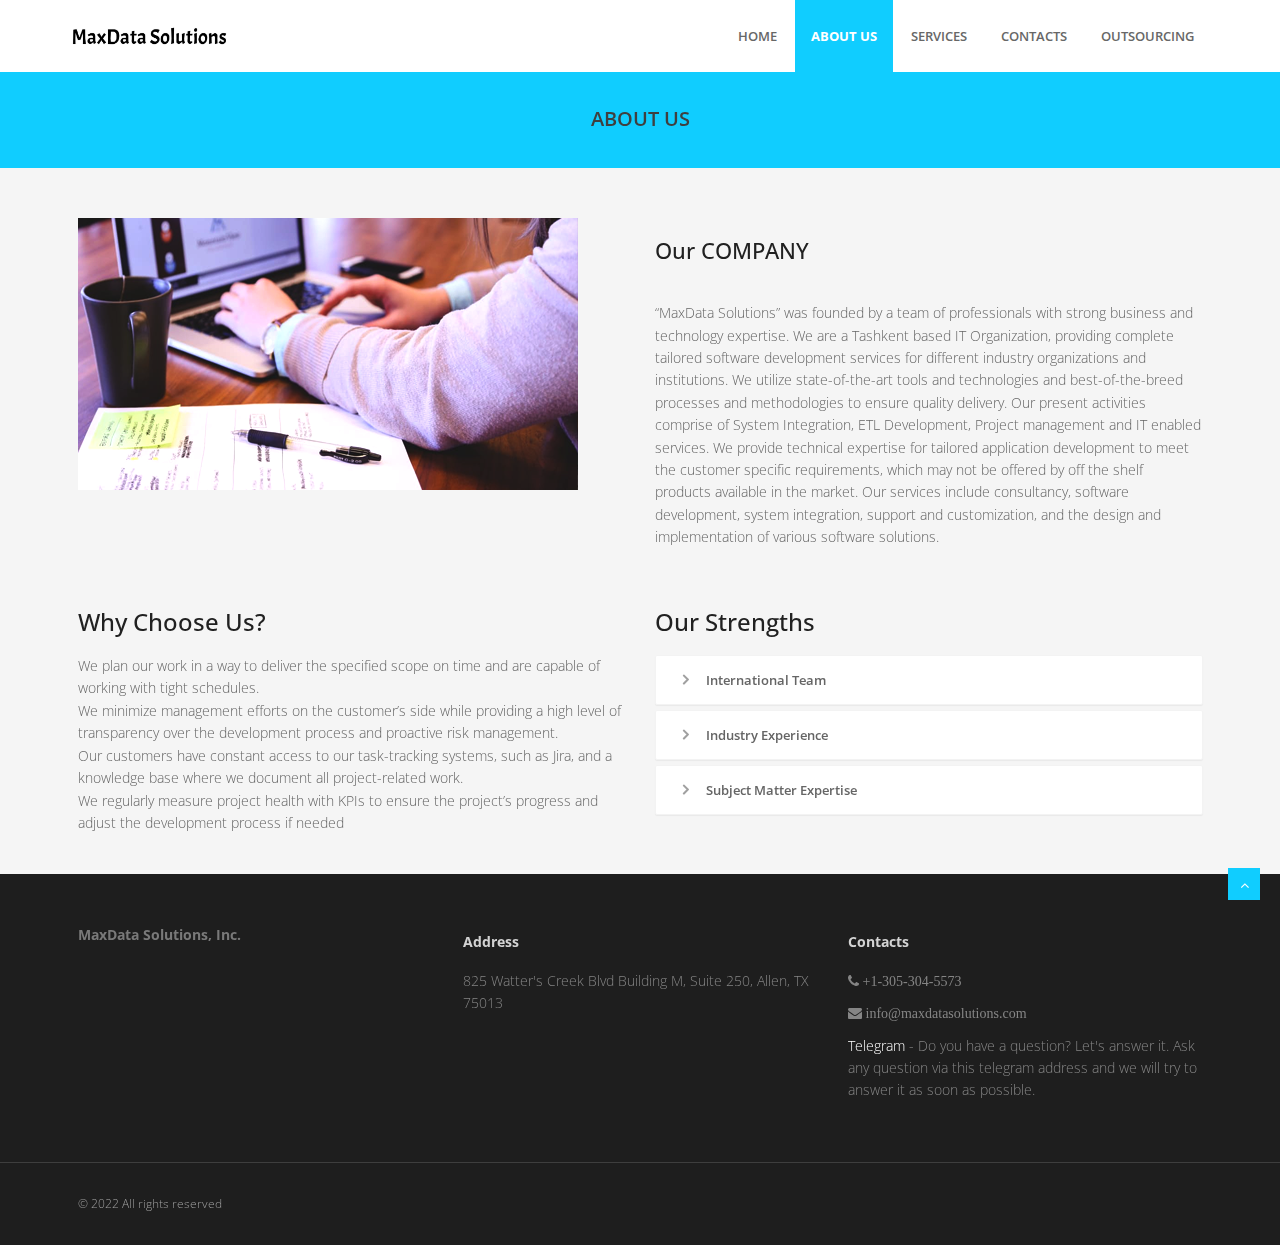
==== about.html @ 177ff63b "first commit" ====
<!DOCTYPE html>

<head>

    <meta charset="utf-8">
    <meta name="viewport" content="width=device-width, initial-scale=1, maximum-scale=1">
    <meta http-equiv="X-UA-Compatible" content="IE=edge">

    <title>About Us | MaxData Solutions </title>
    <meta name="description" content="">
    <meta property="og:type" content="website">
    <meta property="og:site_name" content="MaxData Solutions, Inc.">
    <!-- <meta property="og:url" content="https://maab.uz"> -->
    <meta property="og:title" content="Home">
    <meta property="og:description" content="">
    <!-- <meta property="og:image" content="https://maab.uz/logo.png"> -->

    <!-- <link href="/favicon.png" rel="shortcut icon" type="image/vnd.microsoft.icon"> -->

    <!--css libs-->
    <link href="https://fonts.googleapis.com/icon?family=Material+Icons" rel="stylesheet">
    <link rel="stylesheet" href="/assets/materialize/css/materialize.min.css" media="screen,projection" />
    <link href="/assets/css/bootstrap.min.css" rel="stylesheet" />
    <link href="/assets/css/fancybox/jquery.fancybox.css" rel="stylesheet">
    <link href="/assets/css/flexslider.css" rel="stylesheet" />
    <link href="/assets/css/style.css" rel="stylesheet" />
    <link href="/assets/css/global.css@version=1.0.1" rel="stylesheet" />
    <!--/css libs-->

    <script src="/assets/js/jquery.js"></script>
    <!-- HTML5 Shim and Respond.js IE8 support of HTML5 elements and media queries -->
    <!--[if lt IE 9]>
<script src="/vendor/js/html5shiv.js"></script>
<script src="/vendor/js/respond.min.js"></script>
<![endif]-->

</head>

<body>
    <div id="wrapper" class="home-page">
        <!-- start header -->
        <header>
            <div class="navbar navbar-default navbar-static-top">
                <div class="container">
                    <div class="navbar-header">
                        <button type="button" class="navbar-toggle" data-toggle="collapse" data-target=".navbar-collapse">
          <span class="icon-bar"></span>
          <span class="icon-bar"></span>
          <span class="icon-bar"></span>
        </button>
                        <a class="navbar-brand" href="/">
                            <img src="/logo.jpg" width="160px" alt="MaxData Solutions, Inc." />
                        </a>
                    </div>
                    <div class="navbar-collapse collapse ">


                        <ul class="nav navbar-nav main-menu">
                            <li class=""><a href="/">Home</a></li>

                            <li class=" active">
                                <a href="about.html">About us  </a>
                            </li>

                            <li class=" ">
                                <a href="services.html">Services  </a>
                            </li>

                            <li class=" ">
                                <a href="contacts.html">Contacts  </a>
                            </li>
                            <li class=" ">
                                <a href="outsourcing.html">Outsourcing  </a>
                            </li>
                        </ul>

                    </div>
                </div>
            </div>
        </header>
        <!-- end header -->

        <section id="inner-headline">
            <div class="container">
                <div class="row">
                    <div class="col-lg-12">
                        <h2 class="pageTitle">About us</h2>
                    </div>
                </div>
            </div>
        </section>
        <section id="content">
            <section class="section-padding">
                <div class="container">
                    <div class="row showcase-section">
                        <div class="col-md-6">
                            <img src="/assets/img/dev1.png" alt="showcase image">
                        </div>
                        <div class="col-md-6">
                            <div class="about-text">
                                <h3>Our COMPANY</span>
                                </h3>
                                <p>&ldquo;MaxData Solutions&rdquo; was founded by a team of professionals with strong business and technology expertise. We are a Tashkent based IT Organization, providing complete tailored software development services for
                                    different industry organizations and institutions. We utilize state-of-the-art tools and technologies and best-of-the-breed processes and methodologies to ensure quality delivery. Our present activities comprise of
                                    System Integration, ETL Development, Project management and IT enabled services. We provide technical expertise for tailored application development to meet the customer specific requirements, which may not be offered
                                    by off the shelf products available in the market. Our services include consultancy, software development, system integration, support and customization, and the design and implementation of various software solutions.</p>
                            </div>
                        </div>
                    </div>
                </div>
            </section>
            <div class="container">
                <div class="about">
                    <div class="row">
                        <div class="col-md-6">
                            <!-- Heading and para -->
                            <div class="block-heading-two">
                                <h3><span>Why Choose Us?</span></h3>
                            </div>
                            <ul class="list">
                                <li>We plan our work in a way to deliver the specified scope on time and are capable of working with tight schedules.</li>
                                <li>We minimize management efforts on the customer’s side while providing a high level of transparency over the development process and proactive risk management.</li>
                                <li>Our customers have constant access to our task-tracking systems, such as Jira, and a knowledge base where we document all project-related work.</li>
                                <li>We regularly measure project health with KPIs to ensure the project’s progress and adjust the development process if needed</li>
                            </ul>
                        </div>
                        <div class="col-md-6">
                            <div class="block-heading-two">
                                <h3><span>Our Strengths</span></h3>
                            </div>
                            <!-- Accordion starts -->
                            <div class="panel-group" id="accordion-alt3">
                                <!-- Panel. Use "panel-XXX" class for different colors. Replace "XXX" with color. -->
                                <div class="panel">
                                    <!-- Panel heading -->
                                    <div class="panel-heading">
                                        <h4 class="panel-title">
                                            <a data-toggle="collapse" data-parent="#accordion-alt0" href="#collapseOne-alt0">
                                                <i class="fa fa-angle-right"></i> International Team </a>
                                        </h4>
                                    </div>
                                    <div id="collapseOne-alt0" class="panel-collapse collapse">
                                        <!-- Panel body -->
                                        <div class="panel-body">
                                            By having a team that is spread across time zones, with a technology that allows us to work flexibly, we can help you to make your company more responsive and agile, which will not only enhance your reputation for good service but could also allow you
                                            to capitalize on opportunities much quicker. </div>
                                    </div>
                                </div>
                                <div class="panel">
                                    <!-- Panel heading -->
                                    <div class="panel-heading">
                                        <h4 class="panel-title">
                                            <a data-toggle="collapse" data-parent="#accordion-alt1" href="#collapseOne-alt1">
                                                <i class="fa fa-angle-right"></i> Industry Experience </a>
                                        </h4>
                                    </div>
                                    <div id="collapseOne-alt1" class="panel-collapse collapse">
                                        <!-- Panel body -->
                                        <div class="panel-body">
                                            Our experienced business intelligence team come from a diverse range of industries. Our combined knowledge can guide you through your data evolution in your specific industry. The value of our solutions, across many industries, will help you to achieve
                                            your business goals faster and more cost-effectively </div>
                                    </div>
                                </div>
                                <div class="panel">
                                    <!-- Panel heading -->
                                    <div class="panel-heading">
                                        <h4 class="panel-title">
                                            <a data-toggle="collapse" data-parent="#accordion-alt2" href="#collapseOne-alt2">
                                                <i class="fa fa-angle-right"></i> Subject Matter Expertise </a>
                                        </h4>
                                    </div>
                                    <div id="collapseOne-alt2" class="panel-collapse collapse">
                                        <!-- Panel body -->
                                        <div class="panel-body">
                                            It’s important that you seek advice from the right subject matter experts. “MAAB INNOVATION” consultants have the experience and the ability to process, analyze, and articulate solutions to your problems. They are credible, personable and genuinely passionate
                                            about your business intelligence needs. </div>
                                    </div>
                                </div>
                            </div>
                            <!-- Accordion ends -->
                        </div>
                    </div>
                </div>
            </div>
        </section>

        <footer>
            <div class="container">
                <div class="row">
                    <div class="col-sm-4">
                        <div class="widget">
                            <address>
  <strong>MaxData Solutions, Inc.</strong><br>
</address>
                        </div>
                    </div>
                    <div class="col-sm-4">
                        <div class="widget">
                            <h5 class="widgetheading">Address</h5>
                            <p>825 Watter's Creek Blvd Building M, Suite 250, Allen, TX 75013</p>
                        </div>
                    </div>
                    <div class="col-sm-4">
                        <div class="widget">
                            <h5 class="widgetheading">Contacts</h5>
                            <p><i class="fa fa-phone"> +1-305-304-5573 </i></p>
                            <p><i class="fa fa-envelope"> info@maxdatasolutions.com </i></p>
                            <p><a href="https://telegram.me/maab_uz">Telegram</a> - Do you have a question? Let's answer it. Ask any question via this telegram address and we will try to answer it as soon as possible.</p>
                        </div>
                    </div>
                </div>
            </div>
            <div id="sub-footer">
                <div class="container">
                    <div class="row">
                        <div class="col-lg-12">
                            <div class="copyright">
                                <p>
                                    <span>&copy; 2022 All rights reserved</span>
                                </p>
                            </div>
                        </div>
                    </div>
                </div>
            </div>
        </footer>

        <!-- custom javascript code or any html -->
    </div>
    <a href="#" class="scrollup waves-effect waves-dark"><i class="fa fa-angle-up active"></i></a>
    <script src="/assets/js/jquery.easing.1.3.js"></script>
    <script src="/assets/materialize/js/materialize.min.js"></script>
    <script src="/assets/js/bootstrap.min.js"></script>
    <script src="/assets/js/jquery.fancybox.pack.js"></script>
    <script src="/assets/js/jquery.fancybox-media.js"></script>
    <script src="/assets/js/jquery.flexslider.js"></script>
    <script src="/assets/js/animate.js"></script>
    <!-- Vendor Scripts -->
    <script src="/assets/js/modernizr.custom.js"></script>
    <script src="/assets/js/jquery.isotope.min.js"></script>
    <script src="/assets/js/jquery.magnific-popup.min.js"></script>
    <script src="/assets/js/animate.js"></script>
    <script src="/assets/js/custom.js"></script>
    <script src="/vendor/form.min.js"></script>
    <script src="/assets/js/main.js"></script>
</body>

</html>
---- assets/css/style.css ----
/*
Author URI: http://webthemez.com/
Note: Licence under Creative Commons Attribution 3.0  
-------------------------------------------------------*/

@import url('http://fonts.googleapis.com/css?family=Noto+Serif:400,400italic,700|Open+Sans:400,600,700');
@import url('font-awesome.css');
@import url('animate.css');
body {
    font-family: 'Open Sans', Arial, sans-serif;
    font-weight: 300;
    line-height: 1.6em;
    color: #656565;
    font-size: 1.4em;
    background: #f5f5f5;
}

a {
    color: #10cdff;
    text-decoration: none;
}

a:active {
    outline: 0;
}

.clear {
    clear: both;
}

h1,
h2 {
    font-weight: 600;
    line-height: 1.1em;
    color: #252525;
    margin-bottom: 20px;
    text-transform: uppercase;
}

h3,
h4,
h5,
h6 {
    line-height: 1.1em;
    color: #212121;
    margin-bottom: 20px;
}

input,
button,
select,
textarea {
    border-radius: 0px !important;
}

.timetable {
    background: #2ab975;
    padding: 5px 23px;
}

.timetable hr {
    color: #fff;
    padding-top: 29px;
    margin-bottom: 20px !important;
}

.timetable dl {
    color: #fff;
}

.timetable dt {
    color: #fff;
}

.timetable dd {
    color: #fff;
}

#wrapper {
    width: 100%;
    margin: 0;
    padding: 0;
}

ul.withArrow {}

ul.withArrow li {}

ul.withArrow li span {
    margin-right: 10px;
    font-weight: 700;
    color: #10cdff;
    border: 1px solid;
    padding: 4px 8px;
    font-size: 11px;
    border-radius: 50%;
    height: 20px;
    width: 20px;
}

.widget {
    color: #858585;
}

.row,
.row-fluid {
    margin-bottom: 30px;
}

.row .row,
.row-fluid .row-fluid {
    margin-bottom: 30px;
}

.row.nomargin,
.row-fluid.nomargin {
    margin-bottom: 0;
}

.about-image img {
    width: 100%;
}

img.img-polaroid {
    margin: 0 0 20px 0;
}

.img-box {
    max-width: 100%;
}

.navbar-default .navbar-toggle {
    border-color: #ddd;
    margin-top: 16px;
}


/*  Header
==================================== */

.topbar {
    background-color: #1e1e1e;
    padding: 0;
    /* color:#fff; */
}

.topbar .container .row {
    margin: 0;
    padding: 0;
}

.topbar .container .row .col-md-12 {
    padding: 0;
}

.topbar p {
    margin: 0;
    display: inline-block;
    font-size: 13px;
    color: #f1f6ff;
}

.topbar p>i {
    margin-right: 5px;
}

.topbar p:last-child {
    text-align: right;
}

header .navbar {
    margin-bottom: 0;
}

.topbar li.topbar {
    display: inline;
    padding-right: 18px;
    line-height: 52px;
    transition: all .3s linear;
}

.topbar li.topbar:hover {
    color: #1bbde8;
}

.topbar ul.info i {
    color: #10cdff;
    font-size: 16px;
    font-style: normal;
    margin-right: 8px;
    display: inline-block;
    position: relative;
    top: 4px;
}

.topbar ul.info span {
    /* line-height: 42px; */
    /* display: inline-block; */
}

.topbar ul.info li {
    float: right;
    padding-left: 30px;
    color: #b0b0b0;
    font-size: 13px;
    line-height: 44px;
}

.topbar ul.info i span {
    color: #aaa;
    font-size: 13px;
    font-family: "Rpboto", sans-serif;
    font-weight: 400;
    line-height: 50px;
    padding-left: 18px;
}

.navbar-default {
    border: none;
}

.navbar-brand {
    color: #222;
    text-transform: uppercase;
    font-size: 24px;
    font-weight: 700;
    line-height: 1em;
    letter-spacing: -1px;
    margin-top: 21px;
    padding: 0 0 0 15px;
}

.navbar-default .navbar-brand {
    color: #5e5e5e;
    font-size: 24px;
    text-transform: uppercase;
}

header .navbar-collapse ul.navbar-nav {
    float: right;
    margin-right: 0;
}

header .navbar {
    min-height: 70px;
    padding: 18px 0;
    background: #ffffff;
}

.home-page header .navbar-default {
    background: #fff;
    /* position: absolute; */
    width: 100%;
}

header .nav li a:hover,
header .nav li a:focus,
header .nav li.active a,
header .nav li.active a:hover,
header .nav li a.dropdown-toggle:hover,
header .nav li a.dropdown-toggle:focus,
header .nav li.active ul.dropdown-menu li a:hover,
header .nav li.active ul.dropdown-menu li.active a {
    -webkit-transition: all .3s ease;
    -moz-transition: all .3s ease;
    -ms-transition: all .3s ease;
    -o-transition: all .3s ease;
    transition: all .3s ease;
}

header .navbar-default .navbar-nav>.open>a,
header .navbar-default .navbar-nav>.open>a:hover,
header .navbar-default .navbar-nav>.open>a:focus {
    -webkit-transition: all .3s ease;
    -moz-transition: all .3s ease;
    -ms-transition: all .3s ease;
    -o-transition: all .3s ease;
    transition: all .3s ease;
}

header .navbar {
    min-height: 62px;
    padding: 0;
}

header .navbar-nav>li {
    padding-bottom: 12px;
    padding-top: 12px;
    padding: 0 !important;
}

header .navbar-nav>li>a {
    /* padding-bottom: 6px; */
    /* padding-top: 5px; */
    margin-left: 2px;
    line-height: 40px;
    font-weight: 700;
    -webkit-transition: all .3s ease;
    -moz-transition: all .3s ease;
    -ms-transition: all .3s ease;
    -o-transition: all .3s ease;
    transition: all .3s ease;
}

.services {}

.dishes {
    background: #10cdff;
    padding: 35px 0;
    color: #1b1b1b;
}

.dropdown-menu li a:hover {
    color: #fff !important;
    background: #10cdff !important;
}

header .nav .caret {
    border-bottom-color: #29448e;
    border-top-color: #29448e;
}

.navbar-default .navbar-nav>.active>a,
.navbar-default .navbar-nav>.active>a:hover,
.navbar-default .navbar-nav>.active>a:focus {
    background-color: #fff;
}

.navbar-default .navbar-nav>.open>a,
.navbar-default .navbar-nav>.open>a:hover,
.navbar-default .navbar-nav>.open>a:focus {
    background-color: #fff;
}

.dropdown-menu {
    box-shadow: none;
    border-radius: 0;
    border: none;
}

.dropdown-menu li:last-child {
    padding-bottom: 0 !important;
    margin-bottom: 0;
}

header .nav li .dropdown-menu {
    padding: 0;
}

header .nav li .dropdown-menu li a {
    line-height: 28px;
    padding: 3px 12px;
}


/* --- menu --- */

.flex-caption p {
    line-height: 22px;
    font-weight: 300;
    color: #ffffff;
    text-transform: capitalize;
}

header .navigation {
    float: right;
}

header ul.nav li {
    border: none;
    margin: 0;
}

header ul.nav li a {
    font-size: 13px;
    border: none;
    font-weight: 600;
    text-transform: uppercase;
}

header ul.nav li ul li a {
    font-size: 12px;
    border: none;
    font-weight: 300;
    text-transform: uppercase;
}

.navbar .nav>li>a {
    color: #676767;
    text-shadow: none;
    border: 1px solid rgba(255, 255, 255, 0) !important;
}

.navbar .nav a:hover {
    background: none;
    color: #2e8eda;
}

.navbar .nav>.active>a,
.navbar .nav>.active>a:hover {
    background: none;
    font-weight: 700;
}

.navbar .nav>.active>a:active,
.navbar .nav>.active>a:focus {
    background: none;
    outline: 0;
    font-weight: 700;
}

.navbar .nav li .dropdown-menu {
    z-index: 2000;
}

header ul.nav li ul {
    margin-top: 1px;
}

header ul.nav li ul li ul {
    margin: 1px 0 0 1px;
}

.dropdown-menu .dropdown i {
    position: absolute;
    right: 0;
    margin-top: 3px;
    padding-left: 20px;
}

.navbar .nav>li>.dropdown-menu:before {
    display: inline-block;
    border-right: none;
    border-bottom: none;
    border-left: none;
    border-bottom-color: none;
    content: none;
}

.navbar-default .navbar-nav>.active>a,
.navbar-default .navbar-nav>.active>a:hover,
.navbar-default .navbar-nav>.active>a:focus {
    color: #ffffff;
    background: #10cdff;
    border-radius: 0;
}

.navbar-default .navbar-nav>li>a:hover,
.navbar-default .navbar-nav>li>a:focus {
    color: #1a1a1a;
    background-color: transparent;
}

ul.nav li.dropdown a {
    z-index: 1000;
    display: block;
}

select.selectmenu {
    display: none;
}

.pageTitle {
    color: #fff;
    margin: 30px 0 3px;
    display: inline-block;
    font-size: 20px;
}

#banner {
    width: 100%;
    background: #000;
    position: relative;
    margin: 0;
    padding: 0;
}


/*  Sliders
==================================== */


/* --- flexslider --- */

#main-slider:before {
    content: '';
    width: 100%;
    height: 100%;
    background: rgba(0, 0, 0, 0.65);
    z-index: 1;
    position: absolute;
    background: rgba(30, 30, 30, 0.31);
}

.flex-direction-nav a {
    display: none;
}

.flexslider {
    padding: 0;
    background: #fff;
    position: relative;
    zoom: 1;
}

.flex-direction-nav .flex-prev {
    left: 0px;
}

.flex-direction-nav .flex-next {
    right: 0px;
}

.flex-caption {
    zoom: 1;
    bottom: 198px;
    background-color: transparent;
    color: #fff;
    margin: 0;
    padding: 2px 25px 0px 30px;
    /* position: absolute; */
    left: 0;
    text-align: center;
    margin: 0 auto;
    right: 0px;
    display: inline-block;
    bottom: 10%;
    width: 50%;
    right: 0 !important;
    border-radius: 15px 15px 0 0;
}

.flex-caption h3 {
    color: #fff;
    letter-spacing: 0px;
    margin-bottom: 8px;
    text-transform: uppercase;
    font-size: 70px;
    font-weight: 700;
}

.flex-caption p {
    margin: 12px 0 18px;
    font-size: 20px;
    font-weight: 400;
}

.skill-home {
    margin-bottom: 50px;
}

.c1 {
    border: #ed5441 1px solid;
    background: #ed5441;
}

.c2 {
    border: #24c4db 1px solid;
    background: #24c4db;
}

.c3 {
    border: #1891EC 1px solid;
    background: #1891EC;
}

.c4 {
    border: #609cec 1px solid;
    background: #609cec;
}

.skill-home .icons {
    padding: 38px;
    width: 94px;
    height: 94px;
    color: #fff;
    font-size: 42px;
    font-size: 38px;
    text-align: center;
    -ms-border-radius: 50%;
    -moz-border-radius: 50%;
    -webkit-border-radius: 50%;
    border-radius: 0;
    display: inline-table;
    border: 4px solid #efefef;
    color: #ff5722;
    background: transparent;
    border-radius: 50%;
    background: #ffffff;
}

.skill-home h2 {
    padding-top: 20px;
    font-size: 36px;
    font-weight: 700;
}

.testimonial-solid {
    padding: 50px 0 60px 0;
    margin: 0 0 0 0;
    background: #FFFFFF;
    text-align: center;
}

.testi-icon-area {
    text-align: center;
    position: absolute;
    top: -84px;
    margin: 0 auto;
    width: 100%;
}

.testi-icon-area .quote {
    padding: 15px 0 0 0;
    margin: 0 0 0 0;
    background: #ffffff;
    text-align: center;
    color: #1891EC;
    display: inline-table;
    width: 70px;
    height: 70px;
    -ms-border-radius: 50%;
    -moz-border-radius: 50%;
    -webkit-border-radius: 50%;
    border-radius: 50%;
    font-size: 42px;
    border: 1px solid #1891EC;
    display: none;
}

.testi-icon-area .carousel-inner {
    margin: 20px 0;
}

.carousel-indicators {
    bottom: -30px;
}

.text-center img {
    margin: auto;
}

.aboutUs {
    padding: 40px 0;
    background: #F2F2F2;
}

img.img-center {
    margin: 0 auto;
    display: block;
    max-width: 100%;
}

.home-about {
    padding: 60px 0 0px;
}

.home-about hr {
    padding: 0;
    margin: 0;
}

.home-about .info-box {}


/* Testimonial
----------------------------------*/

.testimonial-area {
    padding: 0 0 0 0;
    margin: 0;
    background: url(../img/low-poly01.jpg) fixed center center;
    background-size: cover;
    -webkit-background-size: cover;
    -moz-background-size: cover;
    -ms-background-size: cover;
}

.testimonial-solid p {
    color: #000000;
    font-size: 16px;
    line-height: 30px;
    font-style: italic;
}

section.hero-text {
    background: #F4783B;
    padding: 50px 0 50px 0;
    color: #fff;
}

section.hero-text h1 {
    color: #fff;
}


/* Clients
------------------------------------ */

#clients {
    padding: 60px 0;
}

#clients .client .img {
    height: 76px;
    width: 138px;
    cursor: pointer;
    -webkit-transition: box-shadow .1s linear;
    -moz-transition: box-shadow .1s linear;
    transition: box-shadow .1s linear;
}

#clients .client .img:hover {
    cursor: pointer;
    /*box-shadow: 0px 0px 2px 0px rgb(155, 155, 155);*/
    border-radius: 8px;
}

#clients .client .client1 {
    background: url("../img/client1.png") 0 -75px;
}

#clients .client .client1:hover {
    background-position: 1px 0px;
}

#clients .client .client2 {
    background: url("../img/client2.png") 0 -75px;
}

#clients .client .client2:hover {
    background-position: -1px 0px;
}

#clients .client .client3 {
    background: url("../img/client3.png") 0 -76px;
}

#clients .client .client3:hover {
    background-position: 0px 0px;
}


/* Content
==================================== */

#content {
    position: relative;
    /* background: #ffffff; */
    padding: 50px 0 0px 0;
}

.cta-text {
    text-align: center;
    margin-top: 10px;
}

.big-cta .cta {
    margin-top: 10px;
}

.box {
    width: 100%;
}

.box-gray {
    background: #f8f8f8;
    padding: 20px 20px 30px;
}

.box-gray h4,
.box-gray i {
    margin-bottom: 20px;
}

.box-bottom {
    padding: 20px 0;
    text-align: center;
}

.box-bottom a {
    color: #fff;
    font-weight: 700;
}

.box-bottom a:hover {
    color: #eee;
    text-decoration: none;
}


/* Bottom
==================================== */

#bottom {
    background: #fcfcfc;
    padding: 50px 0 0;
}


/* twitter */

#twitter-wrapper {
    text-align: center;
    width: 70%;
    margin: 0 auto;
}

#twitter em {
    font-style: normal;
    font-size: 13px;
}

#twitter em.twitterTime a {
    font-weight: 600;
}

#twitter ul {
    padding: 0;
    list-style: none;
}

#twitter ul li {
    font-size: 20px;
    line-height: 1.6em;
    font-weight: 300;
    margin-bottom: 20px;
    position: relative;
    word-break: break-word;
}


/* page headline
==================================== */

#inner-headline {
    background: #10cdff;
    position: relative;
    margin: 0;
    padding: 0;
    color: #1891EC;
    border-top: 1px solid #10cdff;
}

#inner-headline h2.pageTitle {
    color: #3f3f3f;
    padding: 5px 0;
    display: block;
    text-align: center;
}


/* --- breadcrumbs --- */

#inner-headline ul.breadcrumb {
    margin: 40px 0;
    float: left;
}

#inner-headline ul.breadcrumb li {
    margin-bottom: 0;
    padding-bottom: 0;
}

#inner-headline ul.breadcrumb li {
    font-size: 13px;
    color: #fff;
}

#inner-headline ul.breadcrumb li i {
    color: #dedede;
}

#inner-headline ul.breadcrumb li a {
    color: #fff;
}

ul.breadcrumb li a:hover {
    text-decoration: none;
}


/* Forms
============================= */


/* --- contact form  ---- */

form#contactform input[type="text"] {
    width: 100%;
    border: 1px solid #f5f5f5;
    min-height: 40px;
    padding-left: 20px;
    font-size: 13px;
    padding-right: 20px;
    -webkit-box-sizing: border-box;
    -moz-box-sizing: border-box;
    box-sizing: border-box;
}

form#contactform textarea {
    border: 1px solid #f5f5f5;
    width: 100%;
    padding-left: 20px;
    padding-top: 10px;
    font-size: 13px;
    padding-right: 20px;
    -webkit-box-sizing: border-box;
    -moz-box-sizing: border-box;
    box-sizing: border-box;
}

form#contactform .validation {
    font-size: 11px;
}

#sendmessage {
    border: 1px solid #e6e6e6;
    background: #f6f6f6;
    display: none;
    text-align: center;
    padding: 15px 12px 15px 65px;
    margin: 10px 0;
    font-weight: 600;
    margin-bottom: 30px;
}

#sendmessage.show,
.show {
    display: block;
}

form#commentform input[type="text"] {
    width: 100%;
    min-height: 40px;
    padding-left: 20px;
    font-size: 13px;
    padding-right: 20px;
    -webkit-box-sizing: border-box;
    -moz-box-sizing: border-box;
    box-sizing: border-box;
    -webkit-border-radius: 2px 2px 2px 2px;
    -moz-border-radius: 2px 2px 2px 2px;
    border-radius: 2px 2px 2px 2px;
}

form#commentform textarea {
    width: 100%;
    padding-left: 20px;
    padding-top: 10px;
    font-size: 13px;
    padding-right: 20px;
    -webkit-box-sizing: border-box;
    -moz-box-sizing: border-box;
    box-sizing: border-box;
    -webkit-border-radius: 2px 2px 2px 2px;
    -moz-border-radius: 2px 2px 2px 2px;
    border-radius: 2px 2px 2px 2px;
}


/* --- search form --- */

.search {
    float: right;
    margin: 35px 0 0;
    padding-bottom: 0;
}

#inner-headline form.input-append {
    margin: 0;
    padding: 0;
}

.about-text h3 {
    font-size: 22px;
    padding-bottom: 20px;
}

.about-text .btn {
    margin-top: 20px;
    font-size: 15px;
    text-align: justify;
}

.about-image img {}

.about-text ul {
    margin-top: 30px;
    padding: 0;
}

.about-text li {
    margin-bottom: 10px;
    font-weight: bold;
    list-style: none;
}

.about-text-2 img {
    border: 5px solid #ddd;
    margin-bottom: 20px;
}

.about-text-2 p {
    margin-bottom: 20px;
}

#call-to-action {
    background: url(../images/bg/about.jpg) no-repeat;
    background-attachment: fixed;
    background-position: top center;
    padding: 100px 0;
    color: #fff;
}

.call-to-action h3 {
    font-size: 40px;
    letter-spacing: 15px;
    color: #fff;
    padding-bottom: 30px;
}

.call-to-action p {
    color: #999;
    padding-bottom: 20px;
}

.call-to-action .btn-primary {
    background-color: transparent;
    border-color: #999;
}

.call-to-action .btn-primary:hover {
    background-color: #151515;
    color: #999;
    border-color: #151515;
}

#call-to-action-2 {
    background-color: #efefef;
    padding: 50px 0;
}

#call-to-action-2 h3 {
    color: #05142b;
    font-size: 24px;
    font-weight: 600;
    text-transform: uppercase;
}

#call-to-action-2 p {
    color: #5f5f5f;
    font-size: 15px;
}

#call-to-action-2 .btn-primary {
    border-color: #FFFFFF;
    /* background: transparent; */
    margin-top: 50px;
    color: #fff;
}

section.section-padding.gray-bg {
    background: #ffffff;
    padding: 60px;
    color: #484848;
}

#accordion-alt3 .panel-heading h4 {
    font-size: 13px;
    line-height: 28px;
}

.panel .panel-heading h4 {
    font-weight: 400;
}

.panel-title {
    margin-top: 0;
    margin-bottom: 0;
    font-size: 15px;
    color: inherit;
}

.panel-group .panel {
    margin-bottom: 0;
    border-radius: 2px;
}

.panel {
    margin-bottom: 18px;
    background-color: #FFFFFF;
    border: 1px solid #f3f3f3;
    border-radius: 2px;
    -webkit-box-shadow: 0 1px 1px rgba(0, 0, 0, 0.05);
    box-shadow: 0 1px 1px rgba(0, 0, 0, 0.05);
}

#accordion-alt3 .panel-heading h4 a i {
    font-size: 17px;
    line-height: 18px;
    width: 18px;
    height: 18px;
    margin-right: 8px;
    color: #A0A0A0;
    text-align: center;
    border-radius: 50%;
    margin-left: 6px;
    font-weight: bold;
}

.progress.pb-sm {
    height: 6px!important;
}

.progress {
    box-shadow: inset 0 0 2px rgba(0, 0, 0, .1);
}

.progress {
    overflow: hidden;
    height: 18px;
    margin-bottom: 18px;
    background-color: #f5f5f5;
    border-radius: 2px;
    -webkit-box-shadow: inset 0 1px 2px rgba(0, 0, 0, 0.1);
    box-shadow: inset 0 1px 2px rgba(0, 0, 0, 0.1);
}

.progress .progress-bar.progress-bar-red {
    background: #ed5441;
}

.progress .progress-bar.progress-bar-green {
    background: #51d466;
}

.progress .progress-bar.progress-bar-lblue {
    background: #32c8de;
}


/* --- portfolio detail --- */

.top-wrapper {
    margin-bottom: 20px;
}

.info-blocks {
    margin-bottom: 15px;
    /* background: #efefef; */
}

.info-blocks i.icon-info-blocks {
    float: left;
    color: #10cdff;
    font-size: 40px;
    min-width: 50px;
    margin-top: 11px;
    text-align: center;
    /* background: #ffffff; */
    width: 72px;
    height: 72px;
    /* padding-top: 21px; */
    /* border: 1px solid #e0e0e0; */
    line-height: 75px;
}

.info-blocks .info-blocks-in {
    padding: 0 10px;
    overflow: hidden;
}

.info-blocks .info-blocks-in h3 {
    color: #202020;
    font-size: 20px;
    line-height: 28px;
    margin: 0px;
    margin-bottom: 8px;
    /* font-weight: bold; */
}

.info-blocks .info-blocks-in p {
    font-size: 14px;
}

blockquote {
    font-size: 16px;
    font-weight: 400;
    font-family: 'Noto Serif', serif;
    font-style: italic;
    padding-left: 0;
    color: #a2a2a2;
    line-height: 1.6em;
    border: none;
}

blockquote cite {
    display: block;
    font-size: 12px;
    color: #666;
    margin-top: 10px;
}

blockquote cite:before {
    content: "\2014 \0020";
}

blockquote cite a,
blockquote cite a:visited,
blockquote cite a:visited {
    color: #555;
}


/* --- pullquotes --- */

.pullquote-left {
    display: block;
    color: #a2a2a2;
    font-family: 'Noto Serif', serif;
    font-size: 14px;
    line-height: 1.6em;
    padding-left: 20px;
}

.pullquote-right {
    display: block;
    color: #a2a2a2;
    font-family: 'Noto Serif', serif;
    font-size: 14px;
    line-height: 1.6em;
    padding-right: 20px;
}


/* --- button --- */

.btn {
    text-align: center;
    color: #FFFFFF;
    background: #10cdff;
    border-color: #10cdff;
    width: 120px;
    border-radius: 0;
}

.btn-theme {
    color: #fff;
    background: transparent;
    border: 1px solid #fff;
    padding: 12px 30px;
    font-weight: bold;
}

.btn-theme:hover {
    color: #eee;
}


/* --- list style --- */

ul.general {
    list-style: none;
    margin-left: 0;
}

ul.link-list {
    margin: 0;
    padding: 0;
    list-style: none;
}

ul.link-list li {
    margin: 0;
    padding: 2px 0 2px 0;
    list-style: none;
}

footer {
    background: #1e1e1e;
}

footer ul.link-list li a {
    color: #8C8C8C;
}

footer ul.link-list li a:hover {
    color: #10cdff;
}


/* --- Heading style --- */

h4.heading {
    font-weight: 700;
}

.heading {
    margin-bottom: 30px;
}

.heading {
    position: relative;
}

.widgetheading {
    width: 100%;
    padding: 0;
    font-weight: bold;
}

#bottom .widgetheading {
    position: relative;
    border-bottom: #e6e6e6 1px solid;
    padding-bottom: 9px;
}

aside .widgetheading {
    position: relative;
    border-bottom: #e9e9e9 1px solid;
    padding-bottom: 9px;
}

footer .widgetheading {
    position: relative;
}

footer .widget .social-network {
    position: relative;
}

.team-member h4 {
    text-align: center;
    margin-bottom: 5px;
}

.team-member .deg {
    text-align: center;
    display: block;
}

#bottom .widget .widgetheading span,
aside .widget .widgetheading span,
footer .widget .widgetheading span {
    position: absolute;
    width: 60px;
    height: 1px;
    bottom: -1px;
    right: 0;
}

.panel-title>a {
    color: inherit;
    text-decoration: none;
    font-weight: 600;
}

.box-area {
    padding: 15px;
    background: #ffffff;
    margin-top: -21px;
    border: 2px solid #f3f3f3;
}

.box-area h3 {
    font-size: 17px;
    font-weight: 600;
}


/* --- Map --- */

.map {
    position: relative;
    margin-top: -50px;
    margin-bottom: 40px;
}

.map iframe {
    width: 100%;
    height: 450px;
    border: none;
}

.map-grid iframe {
    width: 100%;
    height: 350px;
    border: none;
    margin: 0 0 -5px 0;
    padding: 0;
}

ul.team-detail {
    margin: -10px 0 0 0;
    padding: 0;
    list-style: none;
}

ul.team-detail li {
    border-bottom: 1px dotted #e9e9e9;
    margin: 0 0 15px 0;
    padding: 0 0 15px 0;
    list-style: none;
}

ul.team-detail li label {
    font-size: 13px;
}

ul.team-detail li h4,
ul.team-detail li label {
    margin-bottom: 0;
}

ul.team-detail li ul.social-network {
    border: none;
    margin: 0;
    padding: 0;
}

ul.team-detail li ul.social-network li {
    border: none;
    margin: 0;
}

ul.team-detail li ul.social-network li i {
    margin: 0;
}

.navbar-brand i {
    color: #10cdff;
    font-size: 26px;
    margin-right: 5px;
    position: relative;
    top: 3px;
}

.pricing-title {
    background: #fff;
    text-align: center;
    padding: 10px 0 10px 0;
}

.pricing-title h3 {
    font-weight: 600;
    margin-bottom: 0;
}

.pricing-offer {
    background: #fcfcfc;
    text-align: center;
    padding: 40px 0 40px 0;
    font-size: 18px;
    border-top: 1px solid #e6e6e6;
    border-bottom: 1px solid #e6e6e6;
}

.pricing-box.activeItem .pricing-offer {
    color: #fff;
}

.pricing-offer strong {
    font-size: 78px;
    line-height: 89px;
}

.pricing-offer sup {
    font-size: 28px;
}

.pricing-container {
    background: #fff;
    text-align: center;
    font-size: 14px;
}

.pricing-container strong {
    color: #353535;
}

.pricing-container ul {
    list-style: none;
    padding: 0;
    margin: 0;
}

.pricing-container ul li {
    border-bottom: 1px solid #CFCFCF;
    list-style: none;
    padding: 15px 0 15px 0;
    margin: 0 0 0 0;
    color: #222;
}

.pricing-action {
    margin: 0;
    background: #fcfcfc;
    text-align: center;
    padding: 20px 0 30px 0;
}

.pricing-wrapp {
    margin: 0 auto;
    width: 100%;
    background: #fd0000;
}

.pricing-box-item {
    border: 1px solid #e6e6e6;
    background: #fcfcfc;
    position: relative;
    margin: 0 0 20px 0;
    padding: 0;
    -webkit-box-shadow: 0 2px 0 rgba(0, 0, 0, 0.03);
    -moz-box-shadow: 0 2px 0 rgba(0, 0, 0, 0.03);
    box-shadow: 0 2px 0 rgba(0, 0, 0, 0.03);
    -webkit-box-sizing: border-box;
    -moz-box-sizing: border-box;
    box-sizing: border-box;
    overflow: hidden;
}

.pricing-box-item .pricing-heading {
    background: #ffffff;
    text-align: center;
    padding: 50px 0;
    display: block;
}

.pricing-box-item.activeItem .pricing-heading {
    /* background: #f3f3f3; */
    text-align: center;
    border-bottom: none;
    display: block;
    color: #fff;
}

.pricing-box-item.activeItem .pricing-heading h3 {
    color: #fff;
}

.pricing-box-item .pricing-heading h3 strong {
    font-size: 28px;
    font-weight: 700;
    letter-spacing: -1px;
    color: #05142b;
}

.pricing-box-item .pricing-heading h3 {
    font-size: 32px;
    font-weight: 300;
    letter-spacing: -1px;
}

.pricing-box-item .pricing-terms {
    text-align: center;
    background: #fff;
    display: block;
    overflow: hidden;
    padding: 11px 0 5px;
    /* border-top: 2px solid #BBBBBB; */
    border-bottom: 2px dotted #CDCDCD;
}

.pricing-box-item .pricing-terms h6 {
    margin-top: 16px;
    color: #ff5722;
    font-size: 22px;
}

.pricing-box-item .icon .price-circled {
    margin: 10px 10px 10px 0;
    display: inline-block !important;
    text-align: center !important;
    color: #fff;
    width: 68px;
    height: 68px;
    padding: 12px;
    font-size: 16px;
    font-weight: 700;
    line-height: 68px;
    text-shadow: none;
    cursor: pointer;
    background-color: #888;
    border-radius: 64px;
    -moz-border-radius: 64px;
    -webkit-border-radius: 64px;
}

.pricing-box-item .pricing-action {
    margin: 0;
    text-align: center;
    padding: 30px 0 30px 0;
}

.pricing-action .btn {
    background: #ff5722;
    color: #fff;
}

.menuItem .menu {
    font-size: 20px;
    font-weight: 600;
    list-style: none;
    padding: 0 0 15px;
    margin-bottom: 20px;
    display: inline-block;
    color: #10cdff;
}

.menuItem .menu li {
    padding: 16px 30px 0px;
    margin-bottom: 0;
    display: inline-block;
    width: 100%;
    float: left;
    background: #ffffff;
    line-height: 30px;
    border-left: 2px solid #10cdff;
    border-radius: 0;
}

.menuItem .detail {
    font-size: 13px;
    color: #444;
    font-weight: normal;
}

.menuItem .price {
    font-size: 13px;
    float: right;
    font-weight: 600;
}


/* Testimonials */

.testimonials blockquote {
    background: #ffffff none repeat scroll 0 0;
    border: medium none;
    color: #666;
    display: block;
    font-size: 13px;
    line-height: 20px;
    padding: 15px;
    position: relative;
}

.testimonials blockquote::before {
    width: 0;
    height: 0;
    right: 0;
    bottom: 0;
    content: " ";
    display: block;
    position: absolute;
    border-bottom: 20px solid #fff;
    border-right: 0 solid transparent;
    border-left: 15px solid transparent;
    border-left-style: inset;
    /*FF fixes*/
    border-bottom-style: inset;
    /*FF fixes*/
}

.testimonials blockquote::after {
    width: 0;
    height: 0;
    right: 0;
    bottom: 0;
    content: " ";
    display: block;
    position: absolute;
    border-style: solid;
    border-width: 20px 20px 0 0;
    border-color: #c5c5c5 transparent transparent transparent;
}

.testimonials .carousel-info img {
    border: 1px solid #cccccc;
    border-radius: 150px !important;
    height: 75px;
    padding: 3px;
    width: 75px;
}

.testimonials .carousel-info {
    overflow: hidden;
}

.testimonials .carousel-info img {
    margin-right: 15px;
}

.testimonials .carousel-info span {
    display: block;
}

.testimonials span.testimonials-name {
    color: #10cdff;
    font-size: 16px;
    font-weight: 300;
    margin: 23px 0 7px;
}

.testimonials span.testimonials-post {
    color: #656565;
    font-size: 12px;
}


/* ===== Widgets ===== */


/* --- flickr --- */

.widget .flickr_badge {
    width: 100%;
}

.widget .flickr_badge img {
    margin: 0 9px 20px 0;
}

footer .widget .flickr_badge {
    width: 100%;
}

footer .widget .flickr_badge img {
    margin: 0 9px 20px 0;
}

.flickr_badge img {
    width: 50px;
    height: 50px;
    float: left;
    margin: 0 9px 20px 0;
}


/* --- Recent post widget --- */

.recent-post {
    margin: 20px 0 0 0;
    padding: 0;
    line-height: 18px;
}

.recent-post h5 a:hover {
    text-decoration: none;
}

.recent-post .text h5 a {
    color: #353535;
}

footer {
    padding: 50px 0 0 0;
    color: #f8f8f8;
}

footer a {
    color: #fff;
}

footer a:hover {
    color: #10cdff;
}

footer h1,
footer h2,
footer h3,
footer h4,
footer h5,
footer h6 {
    color: #d3d3d3;
}

footer address {
    line-height: 1.6em;
    color: #797979;
}

footer h5 a:hover,
footer a:hover {
    text-decoration: none;
}

ul.social-network {
    list-style: none;
    margin: 4px 0 0;
}

ul.social-network li {
    display: inline;
    margin: 0 5px;
    /* border: 1px solid #2D2D2D; */
    padding: 5px 0 0;
    width: 32px;
    display: inline-block;
    text-align: center;
    height: 32px;
    vertical-align: baseline;
}

#sub-footer {
    text-shadow: none;
    color: #dedede;
    padding: 0;
    padding-top: 30px;
    margin: 20px 0 0 0;
    background: #1e1e1e;
    border-top: 1px solid #3e3e3e;
}

#sub-footer p {
    margin: 0;
    padding: 0;
}

#sub-footer span {
    color: #9e9e9e;
}

.copyright {
    text-align: left;
    font-size: 12px;
}

#sub-footer ul.social-network {
    float: right;
}


/* scroll to top */

.scrollup {
    position: fixed;
    width: 32px;
    height: 32px;
    bottom: 0px;
    right: 20px;
    background: #10cdff;
}

a.scrollup {
    outline: 0;
    text-align: center;
}

a.scrollup:hover,
a.scrollup:active,
a.scrollup:focus {
    opacity: 1;
    text-decoration: none;
}

a.scrollup i {
    margin-top: 10px;
    color: #fff;
}

a.scrollup i:hover {
    text-decoration: none;
}

.absolute {
    position: absolute;
}

.relative {
    position: relative;
}

.aligncenter {
    text-align: center;
}

.aligncenter span {
    margin-left: 0;
}

.floatright {
    float: right;
}

.floatleft {
    float: left;
}

.floatnone {
    float: none;
}

.aligncenter {
    text-align: center;
}

img.pull-left,
.align-left {
    float: left;
    margin: 0 15px 15px 0;
}

.widget img.pull-left {
    float: left;
    margin: 0 15px 15px 0;
}

img.pull-right,
.align-right {
    float: right;
    margin: 0 0 15px 15px;
}

article img.pull-left,
article .align-left {
    float: left;
    margin: 5px 15px 15px 0;
}

article img.pull-right,
article .align-right {
    float: right;
    margin: 5px 0 15px 15px;
}

.clear-marginbot {
    margin-bottom: 0;
}

.marginbot10 {
    margin-bottom: 10px;
}

.marginbot20 {
    margin-bottom: 20px;
}

.marginbot30 {
    margin-bottom: 30px;
}

.marginbot40 {
    margin-bottom: 40px;
}

.clear-margintop {
    margin-top: 0;
}

.margintop10 {
    margin-top: 10px;
}

.margintop20 {
    margin-top: 20px;
}

.margintop30 {
    margin-top: 30px;
}

.margintop40 {
    margin-top: 40px;
}

.flex-control-paging li a {
    width: 14px;
    height: 14px;
    border-radius: 50%;
    background: #ffffff;
    text-indent: 50px;
    overflow: hidden;
}

.btn:hover,
.btn:focus {
    color: #FFF;
    text-decoration: none;
    background: #03a9d5;
    border-color: #03a9d5;
}


/*  Media queries 
============================= */

@media (min-width: 768px) and (max-width: 979px) {
    a.detail {
        background: none;
        width: 100%;
    }
    footer .widget form input#appendedInputButton {
        display: block;
        width: 91%;
        -webkit-border-radius: 4px 4px 4px 4px;
        -moz-border-radius: 4px 4px 4px 4px;
        border-radius: 4px 4px 4px 4px;
    }
    footer .widget form .input-append .btn {
        display: block;
        width: 100%;
        padding-right: 0;
        padding-left: 0;
        -webkit-box-sizing: border-box;
        -moz-box-sizing: border-box;
        box-sizing: border-box;
        margin-top: 10px;
    }
    ul.related-folio li {
        width: 156px;
        margin: 0 20px 0 0;
    }
}

@media (max-width: 767px) {
    .navbar-default .navbar-collapse {
        border-color: none;
        /* background: #05142b; */
    }
    .navbar-default .navbar-toggle .icon-bar {
        background-color: #868686;
        border-radius: 0;
    }
    .navbar-default .navbar-toggle:hover,
    .navbar-default .navbar-toggle:focus {
        background-color: rgba(221, 221, 221, 0);
    }
    .navbar-default .navbar-collapse,
    .navbar-default .navbar-form {
        border-color: rgba(255, 255, 255, 0.58);
        margin-top: 15px;
    }
    .flex-caption h3 {
        font-size: 28px;
    }
    body {
        padding-right: 0;
        padding-left: 0;
    }
    .navbar-brand {
        margin-top: 18px;
        border-bottom: none;
    }
    .navbar-header {
        /* margin-top: 20px; */
        border-bottom: none;
    }
    .navbar-nav {
        border-top: none;
        float: none;
        width: 100%;
    }
    .navbar .nav>.active>a,
    .navbar .nav>.active>a:hover {
        background: none;
        font-weight: 700;
        color: #10cdff;
    }
    header .navbar-nav>li {
        padding-bottom: 2px;
        padding-top: 3px;
    }
    header .nav li .dropdown-menu {
        margin-top: 0;
    }
    .dropdown-menu {
        position: absolute;
        top: 0;
        left: 40px;
        z-index: 1000;
        display: none;
        float: left;
        min-width: 160px;
        padding: 5px 0;
        margin: 2px 0 0;
        font-size: 13px;
        list-style: none;
        background-color: #fff;
        background-clip: padding-box;
        border: 1px solid #f5f5f5;
        border: 1px solid rgba(0, 0, 0, .15);
        border-radius: 0;
        -webkit-box-shadow: 0 6px 12px rgba(0, 0, 0, .175);
        box-shadow: 0 6px 12px rgba(0, 0, 0, .175);
    }
    li.active {
        border: none;
        overflow: hidden;
        /* background: #2e8eda; */
    }
    .box {
        border-bottom: 1px solid #e9e9e9;
        padding-bottom: 20px;
    }
    .flexslider .slide-caption {
        width: 90%;
        padding: 2%;
        position: absolute;
        left: 0;
        bottom: -40px;
    }
    #inner-headline .breadcrumb {
        float: left;
        clear: both;
        width: 100%;
    }
    .breadcrumb>li {
        font-size: 13px;
    }
    ul.portfolio li article a i.icon-48 {
        width: 20px;
        height: 20px;
        font-size: 16px;
        line-height: 20px;
    }
    .left-sidebar {
        border-right: none;
        padding: 0 0 0 0;
        border-bottom: 1px dotted #e6e6e6;
        padding-bottom: 10px;
        margin-bottom: 40px;
    }
    .right-sidebar {
        margin-top: 30px;
        border-left: none;
        padding: 0 0 0 0;
    }
    footer .col-lg-1,
    footer .col-lg-2,
    footer .col-lg-3,
    footer .col-lg-4,
    footer .col-lg-5,
    footer .col-lg-6,
    footer .col-lg-7,
    footer .col-lg-8,
    footer .col-lg-9,
    footer .col-lg-10,
    footer .col-lg-11,
    footer .col-lg-12 {
        margin-bottom: 20px;
    }
    #sub-footer ul.social-network {
        float: left;
    }
    [class*="span"] {
        margin-bottom: 20px;
    }
}

@media (max-width: 480px) {
    .bottom-article a.pull-right {
        float: left;
        margin-top: 20px;
    }
    .search {
        float: left;
    }
    .flexslider .flex-caption {
        display: none;
    }
    .cta-text {
        margin: 0 auto;
        text-align: center;
    }
    ul.portfolio li article a i {
        width: 20px;
        height: 20px;
        font-size: 14px;
    }
}

.tab-section .col {}

.tab-section .container {
    padding: 15px;
    border: 1px solid #eaeaea;
    background: #fff;
}

.active .collapsible-header {
    color: #10cdff;
}

span.color {
    color: #10cdff;
    text-transform: uppercase;
}

.input-field label {
    color: #888;
    font-size: 14px;
}

.input-field {
    position: relative;
    margin-top: 1rem;
    float: left;
    width: 100%;
}

.alert-danger {
    float: left;
}
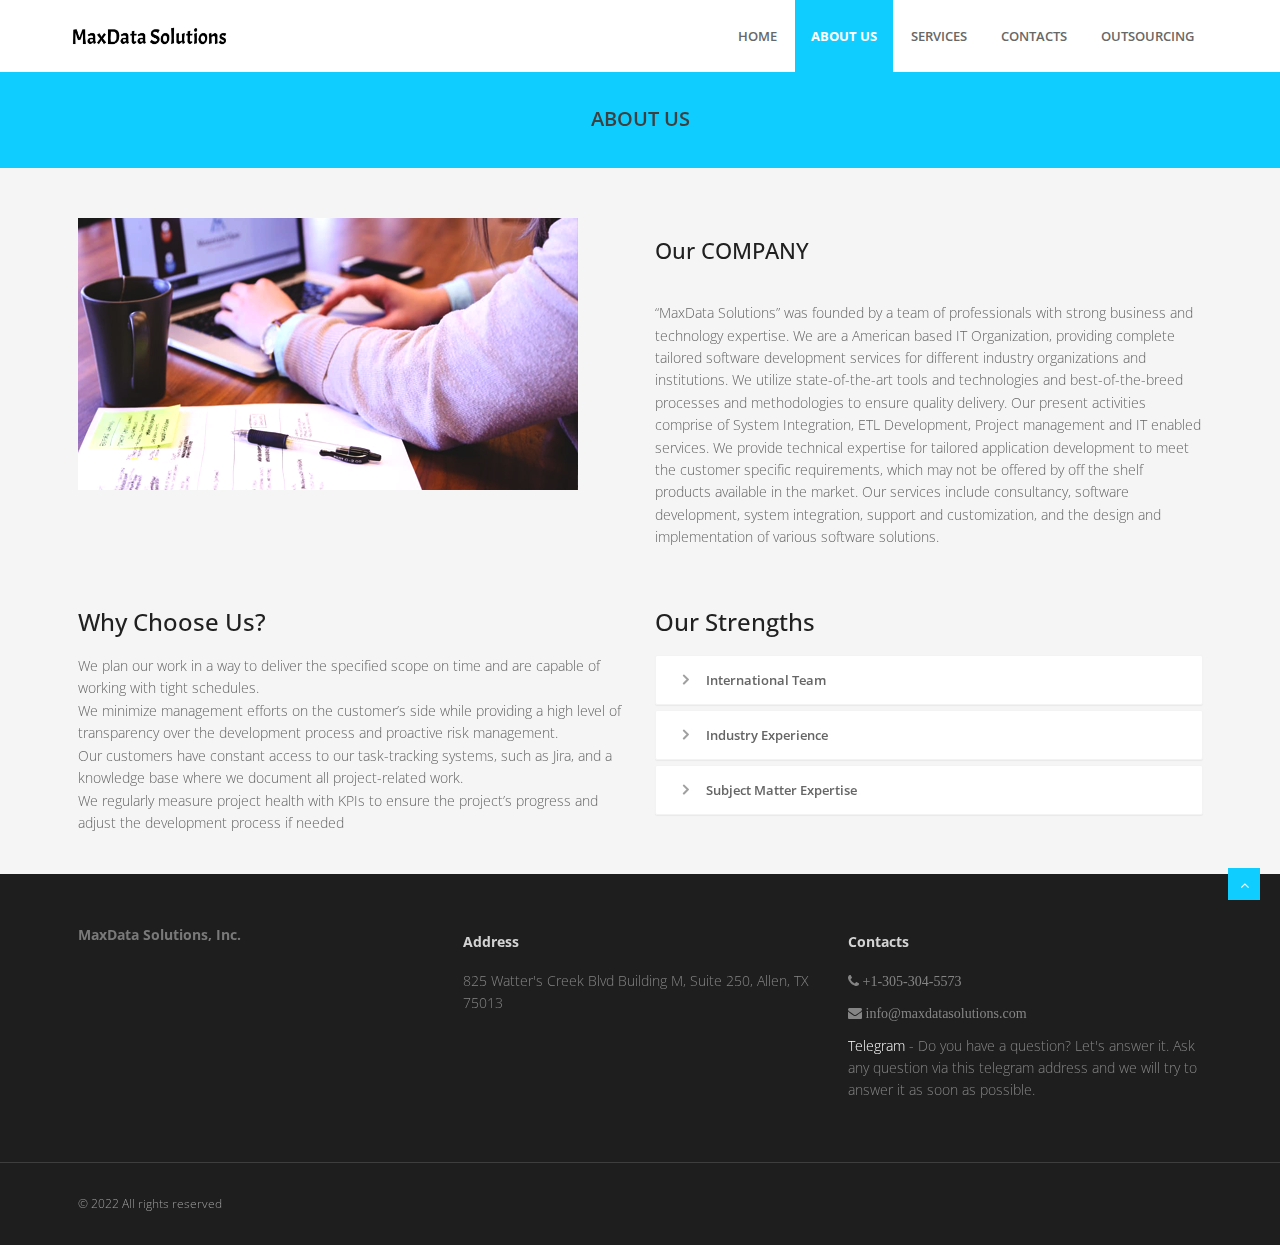
==== commit d3810bda: "iconn" ====
--- a/about.html
+++ b/about.html
@@ -100,7 +100,7 @@
                             <div class="about-text">
                                 <h3>Our COMPANY</span>
                                 </h3>
-                                <p>&ldquo;MaxData Solutions&rdquo; was founded by a team of professionals with strong business and technology expertise. We are a Tashkent based IT Organization, providing complete tailored software development services for
+                                <p>&ldquo;MaxData Solutions&rdquo; was founded by a team of professionals with strong business and technology expertise. We are a American based IT Organization, providing complete tailored software development services for
                                     different industry organizations and institutions. We utilize state-of-the-art tools and technologies and best-of-the-breed processes and methodologies to ensure quality delivery. Our present activities comprise of
                                     System Integration, ETL Development, Project management and IT enabled services. We provide technical expertise for tailored application development to meet the customer specific requirements, which may not be offered
                                     by off the shelf products available in the market. Our services include consultancy, software development, system integration, support and customization, and the design and implementation of various software solutions.</p>
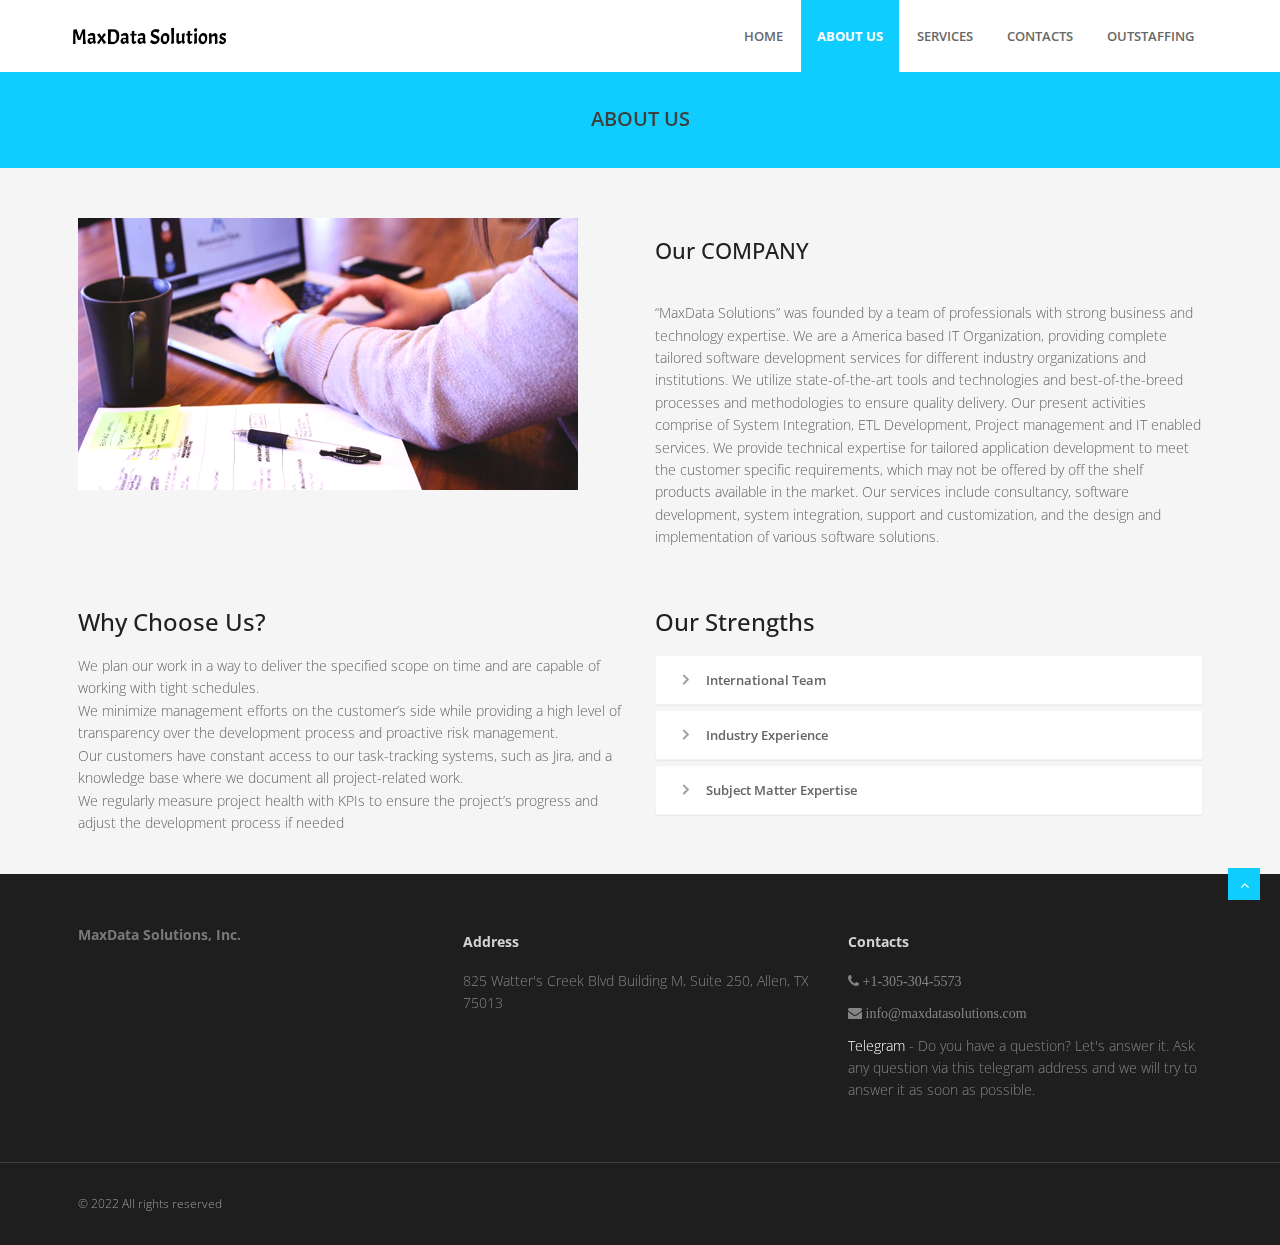
==== commit f10158d0: "f" ====
--- a/about.html
+++ b/about.html
@@ -70,7 +70,7 @@
                                 <a href="contacts.html">Contacts  </a>
                             </li>
                             <li class=" ">
-                                <a href="outsourcing.html">Outsourcing  </a>
+                                <a href="outstaffing.html">Outstaffing  </a>
                             </li>
                         </ul>
 
@@ -100,7 +100,7 @@
                             <div class="about-text">
                                 <h3>Our COMPANY</span>
                                 </h3>
-                                <p>&ldquo;MaxData Solutions&rdquo; was founded by a team of professionals with strong business and technology expertise. We are a American based IT Organization, providing complete tailored software development services for
+                                <p>&ldquo;MaxData Solutions&rdquo; was founded by a team of professionals with strong business and technology expertise. We are a America based IT Organization, providing complete tailored software development services for
                                     different industry organizations and institutions. We utilize state-of-the-art tools and technologies and best-of-the-breed processes and methodologies to ensure quality delivery. Our present activities comprise of
                                     System Integration, ETL Development, Project management and IT enabled services. We provide technical expertise for tailored application development to meet the customer specific requirements, which may not be offered
                                     by off the shelf products available in the market. Our services include consultancy, software development, system integration, support and customization, and the design and implementation of various software solutions.</p>
